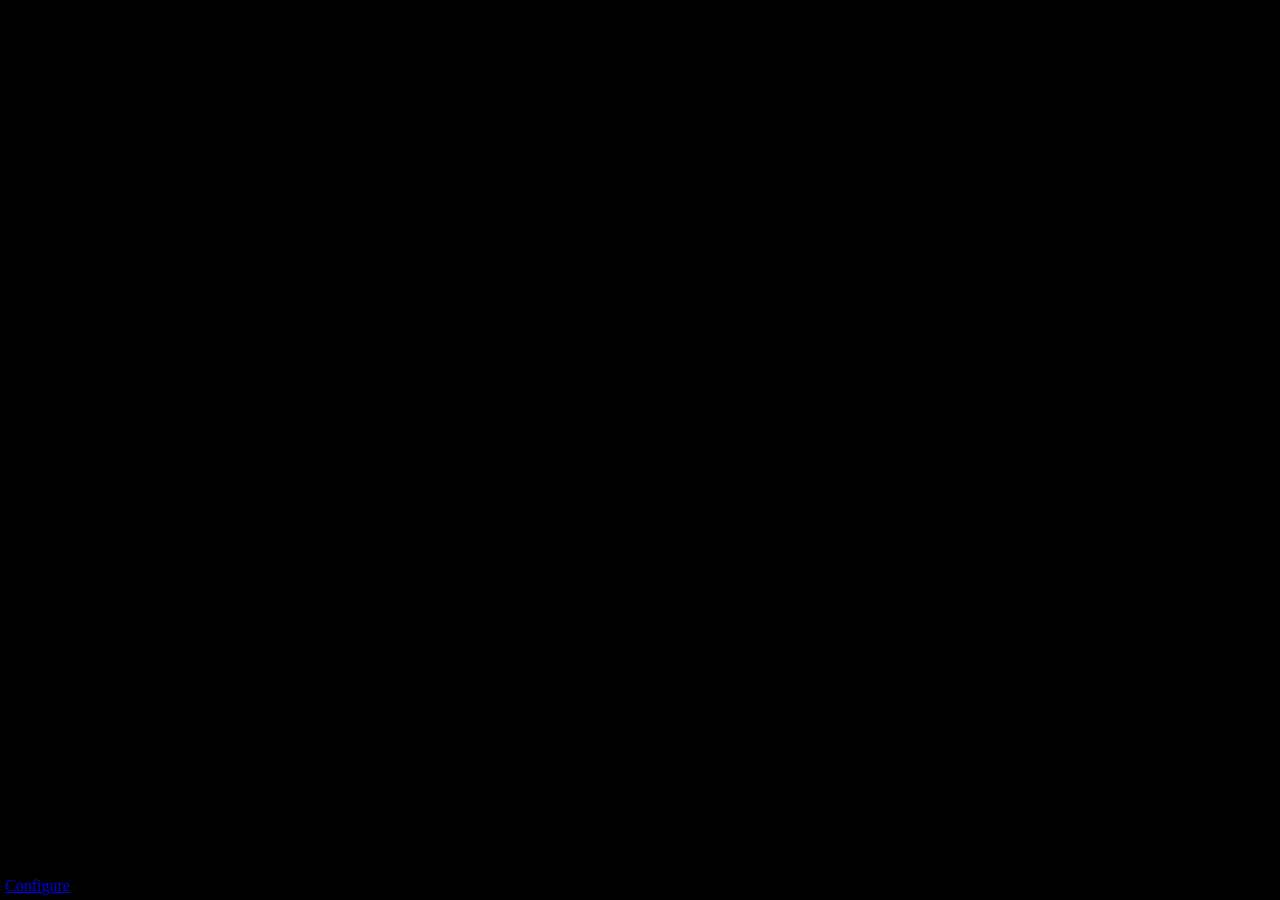
==== app/index.html @ 0b5b9781 "Not working yet.  Bootstrap timepicker." ====
<!doctype html>
<html lang="en" ng-app="kidClock">
<head>
  <meta charset="utf-8">
  <title>Kid Wall Clock</title>
  <link rel="stylesheet" href="css/app.css"/>
  <link rel="stylesheet" href="css/bootstrap-timepicker.css"/>
</head>
<body>
  <div ng-view class="content"></div>

  <footer>
        <a href="#/config">Configure</a>
  </footer>

  <!-- In production use:
  <script src="//ajax.googleapis.com/ajax/libs/angularjs/1.0.7/angular.min.js"></script>
  -->
  <script src="lib/angular/angular.js"></script>
  <script src="lib/angular/angular-route.js"></script>
  <script src="js/app.js"></script>
  <script src="js/services.js"></script>
  <script src="js/controllers.js"></script>
  <script src="js/filters.js"></script>
  <script src="js/directives.js"></script>
  <script src="//cdnjs.cloudflare.com/ajax/libs/underscore.js/1.5.2/underscore-min.js"></script>

  <!-- angular-strap -->
  <script src="//ajax.googleapis.com/ajax/libs/jquery/2.0.2/jquery.min.js"></script>
  <script src="//cdnjs.cloudflare.com/ajax/libs/twitter-bootstrap/2.3.2/js/bootstrap.min.js"></script>
  <script src="//cdnjs.cloudflare.com/ajax/libs/bootstrap-datetimepicker/0.0.11/js/bootstrap-datetimepicker.min.js"></script>
  <script src="//cdnjs.cloudflare.com/ajax/libs/angular-strap/0.7.4/angular-strap.js"></script>
  <script src="//mgcrea.github.io/angular-strap/vendor/bootstrap-timepicker.js"></script>
</body>
</html>
---- app/css/app.css ----
/* app css stylesheet */

.content {
    width: 100%;
    height: 100%;
}

.clock {
    width: 100%;
    height: 100%;
    display: table;
}

.clock-numbers {
    display: table-cell;
    vertical-align: middle;
    font-family: sans-serif;
    font-size: 140px;
    text-align: center;
}



footer {
    position: fixed;
    bottom: 0;
    margin: 5px;
}

html,body {
    background: black;
    color: white;
    height: 100%;
    margin: 0;
    padding: 0;
}

.clock-style-verydim {
    background: black;
    color: #222;
}

.clock-style-evening {
    background: black;
    color: white;
}

.clock-style-day {
    background: white;
    color: black;
}

.clock-style-sunrise {
    background: #310;
    color: black;
}

.clock-style-green {
    background: green;
}

.clock-style-day {
    background: white;
    color: black;
}
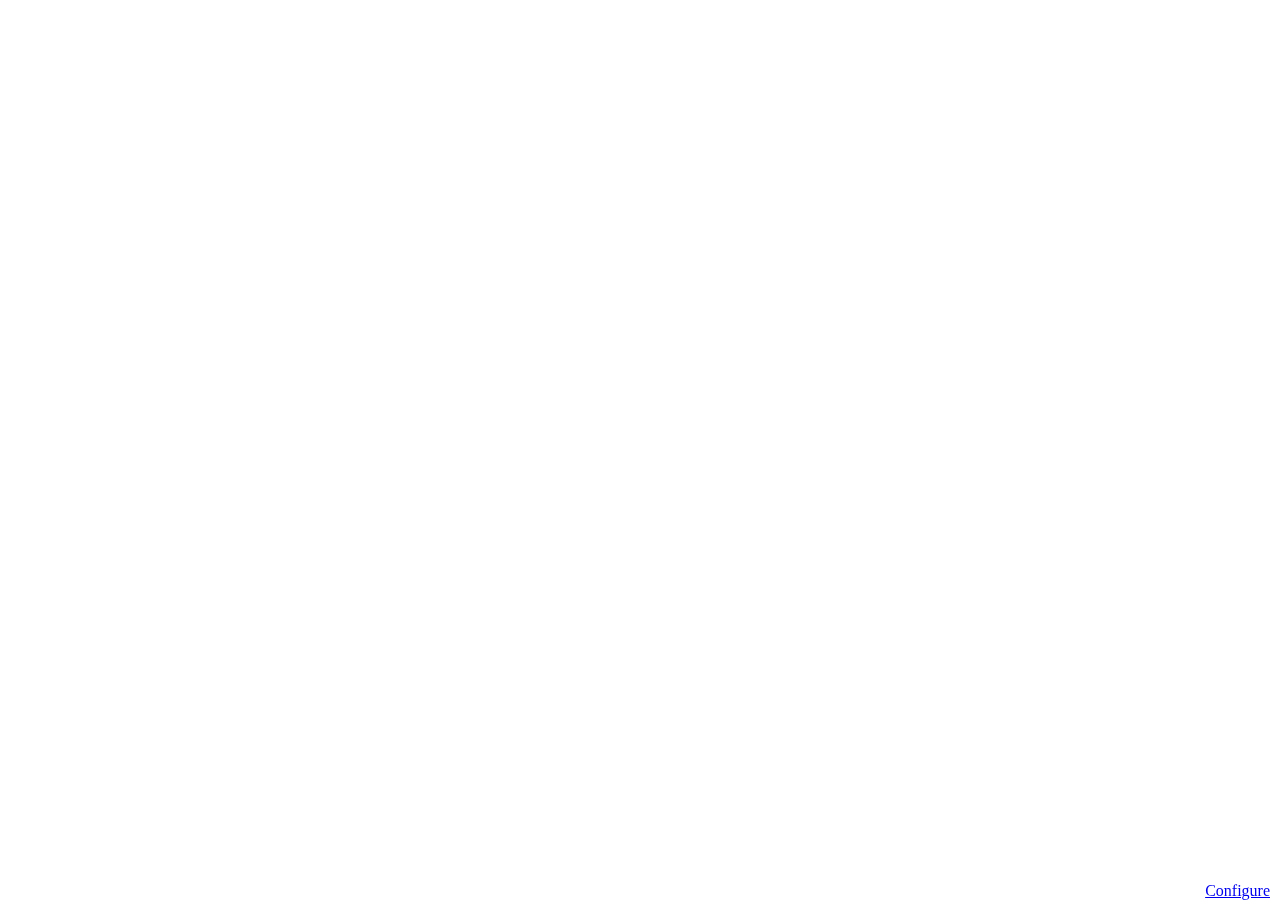
==== commit 8b828725: "Cleaning up CSS." ====
--- a/app/index.html
+++ b/app/index.html
@@ -4,32 +4,38 @@
   <meta charset="utf-8">
   <title>Kid Wall Clock</title>
   <link rel="stylesheet" href="css/app.css"/>
-  <link rel="stylesheet" href="css/bootstrap-timepicker.css"/>
+
+    <link href="//cdnjs.cloudflare.com/ajax/libs/twitter-bootstrap/2.3.1/css/bootstrap.min.css" rel="stylesheet">
+    <link href="//cdnjs.cloudflare.com/ajax/libs/twitter-bootstrap/2.3.1/css/bootstrap-responsive.min.css" rel="stylesheet">
+    <link href="//mgcrea.github.com/angular-strap/css/prettify.css" rel="stylesheet">
+    <link href="//mgcrea.github.com/angular-strap/vendor/bootstrap-datepicker.css" rel="stylesheet">
+    <link href="//mgcrea.github.com/angular-strap/vendor/bootstrap-timepicker.css" rel="stylesheet">
+    
+    <!-- required libraries -->
+    <script src="//ajax.googleapis.com/ajax/libs/jquery/2.0.0/jquery.min.js"></script>
+    <script src="//ajax.googleapis.com/ajax/libs/angularjs/1.0.7/angular.js"></script>
+    <script src="//cdnjs.cloudflare.com/ajax/libs/twitter-bootstrap/2.3.1/js/bootstrap.min.js"></script>
+    <script src="//mgcrea.github.com/angular-strap/js/angular-strap.js"></script>
+    <script src="//mgcrea.github.com/angular-strap/vendor/bootstrap-datepicker.js"></script>
+    <script src="//mgcrea.github.com/angular-strap/vendor/bootstrap-timepicker.js"></script>
+    
+    <!-- optional libraries -->
+    <script src="//cdnjs.cloudflare.com/ajax/libs/underscore.js/1.4.4/underscore-min.js"></script>
 </head>
 <body>
-  <div ng-view class="content"></div>
+  <div ng-view id="main-content"></div>
 
   <footer>
         <a href="#/config">Configure</a>
   </footer>
 
-  <!-- In production use:
-  <script src="//ajax.googleapis.com/ajax/libs/angularjs/1.0.7/angular.min.js"></script>
-  -->
-  <script src="lib/angular/angular.js"></script>
-  <script src="lib/angular/angular-route.js"></script>
+  <!-- my libraries -->
   <script src="js/app.js"></script>
   <script src="js/services.js"></script>
   <script src="js/controllers.js"></script>
   <script src="js/filters.js"></script>
   <script src="js/directives.js"></script>
-  <script src="//cdnjs.cloudflare.com/ajax/libs/underscore.js/1.5.2/underscore-min.js"></script>
 
-  <!-- angular-strap -->
-  <script src="//ajax.googleapis.com/ajax/libs/jquery/2.0.2/jquery.min.js"></script>
-  <script src="//cdnjs.cloudflare.com/ajax/libs/twitter-bootstrap/2.3.2/js/bootstrap.min.js"></script>
-  <script src="//cdnjs.cloudflare.com/ajax/libs/bootstrap-datetimepicker/0.0.11/js/bootstrap-datetimepicker.min.js"></script>
-  <script src="//cdnjs.cloudflare.com/ajax/libs/angular-strap/0.7.4/angular-strap.js"></script>
-  <script src="//mgcrea.github.io/angular-strap/vendor/bootstrap-timepicker.js"></script>
+
 </body>
 </html>
--- a/app/css/app.css
+++ b/app/css/app.css
@@ -1,8 +1,14 @@
 /* app css stylesheet */
 
-.content {
+#main-content {
     width: 100%;
     height: 100%;
+}
+
+.configure {
+    padding: 20px;
+    color: white;
+    background: black;
 }
 
 .clock {
@@ -24,12 +30,15 @@
 footer {
     position: fixed;
     bottom: 0;
-    margin: 5px;
+    width: 100%;
+    text-align: right;
+}
+
+footer a {
+    margin: 10px;
 }
 
 html,body {
-    background: black;
-    color: white;
     height: 100%;
     margin: 0;
     padding: 0;
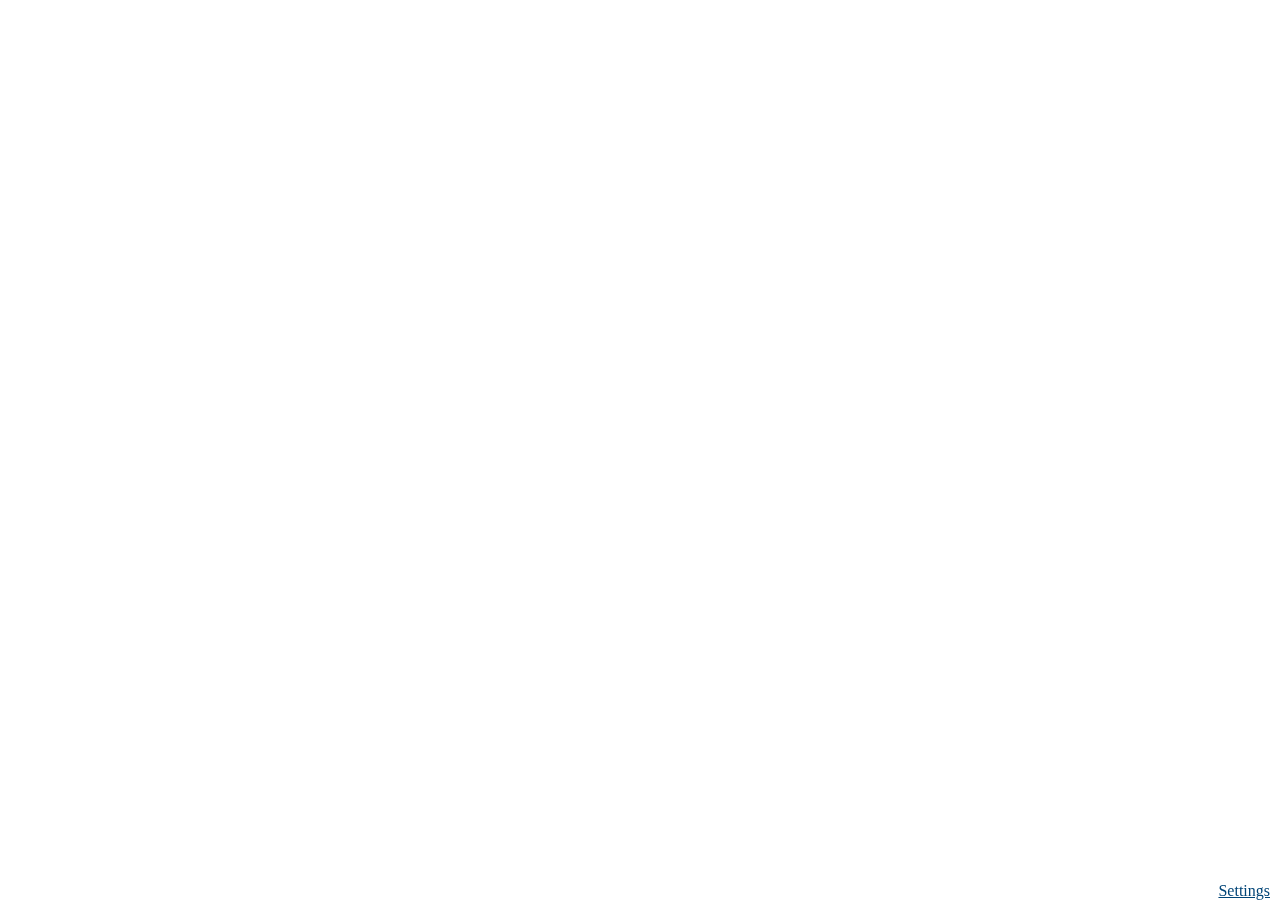
==== commit da9ddf1f: "General cleanup.  This is looking good!" ====
--- a/app/index.html
+++ b/app/index.html
@@ -18,15 +18,15 @@
     <script src="//mgcrea.github.com/angular-strap/js/angular-strap.js"></script>
     <script src="//mgcrea.github.com/angular-strap/vendor/bootstrap-datepicker.js"></script>
     <script src="//mgcrea.github.com/angular-strap/vendor/bootstrap-timepicker.js"></script>
-    
-    <!-- optional libraries -->
     <script src="//cdnjs.cloudflare.com/ajax/libs/underscore.js/1.4.4/underscore-min.js"></script>
+    <script src="//cdnjs.cloudflare.com/ajax/libs/moment.js/2.4.0/moment.min.js"></script>
+
 </head>
 <body>
   <div ng-view id="main-content"></div>
 
   <footer>
-        <a href="#/config">Configure</a>
+        <a href="#/config">Settings</a>
   </footer>
 
   <!-- my libraries -->
--- a/app/css/app.css
+++ b/app/css/app.css
@@ -25,8 +25,6 @@
     text-align: center;
 }
 
-
-
 footer {
     position: fixed;
     bottom: 0;
@@ -36,6 +34,7 @@
 
 footer a {
     margin: 10px;
+    color: #047;
 }
 
 html,body {
